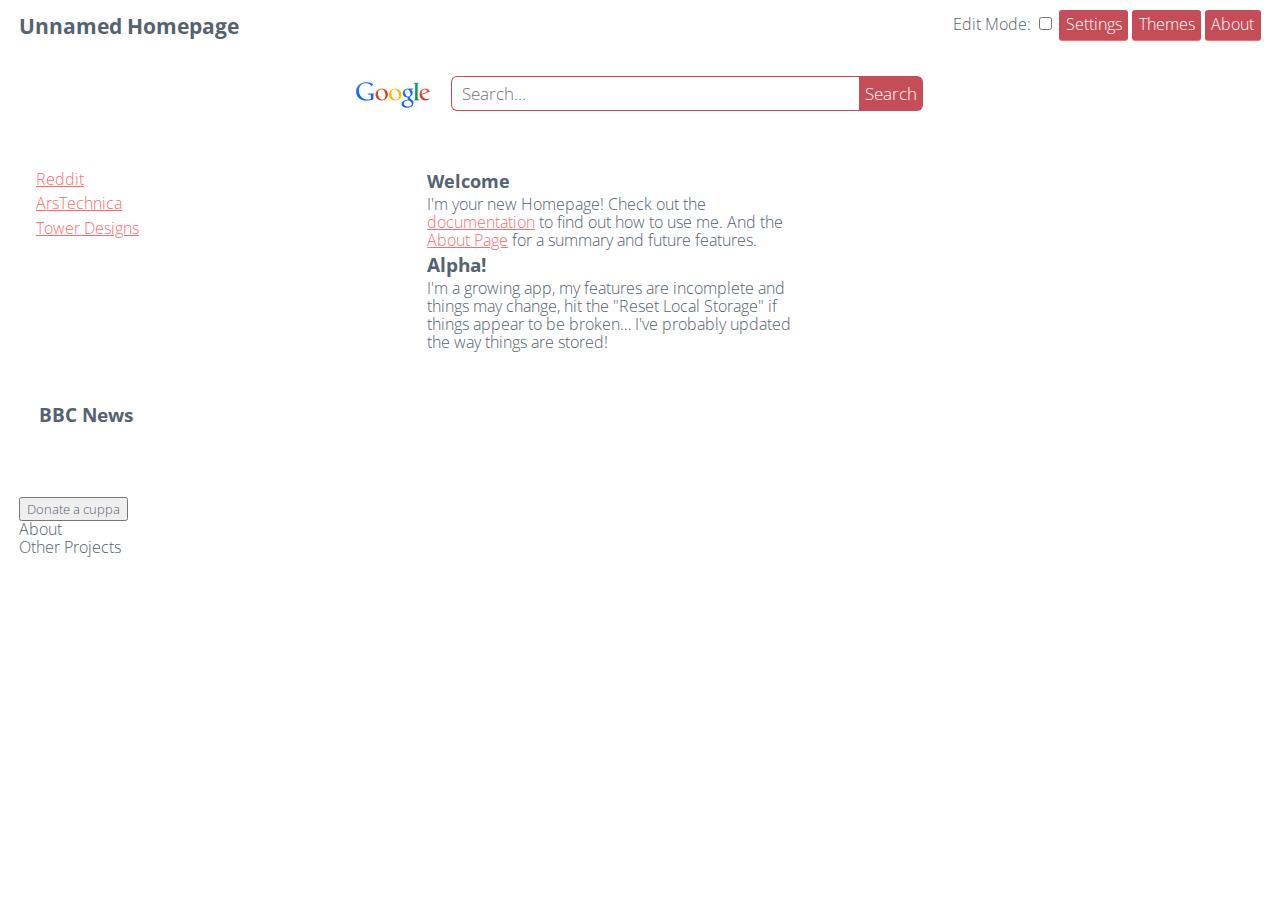
==== index.html @ 1615a45c "Merge branch 'develop-0.2' of U:/Git Repositories/aptodomus into develop-0.2" ====
<!DOCTYPE html>
<html>
	<head>
		<title>AptoDomus Homepage</title>

		<meta charset="utf-8">

		<link rel="stylesheet" type="text/css" href="reset.css" />
		<link rel="stylesheet" type="text/css" href="style.css" />

		<link rel="stylesheet" type="text/css" href="agile_carousel.css" />

		<script type="text/javascript" src="lib/inc/jquery-2.1.1.js"></script>
		<script type="text/javascript" src="lib/inc/jquery-ui.min.js"></script>
		<script type="text/javascript" src="lib/inc/agile_carousel.alpha.js"></script>

		<script type="text/javascript" src="lib/widgets.js"></script>
		<script type="text/javascript" src="lib/localStorage.js"></script>
		<script type="text/javascript" src="lib/functions.js"></script>
		<script type="text/javascript" src="homepage.js"></script>
	</head>
	<body>
		<div id="dimmer"> </div>
		<div id="wrap">
			<div id="js-notice" class="notice">
				<h2>JavaScript Disabled</h2>
				<p>Sorry, I require JavaScript to run. If you want to find out
					more about me please check out my
					<a href="about.html">about page</a>.
				</p>
			</div>

			<div id="ls-notice" class="hidden notice">
				<h2>No HTML5 Storage</h2>
				<p>I cannot find any storage on your browser, please check that
					you are <a href="https://developer.mozilla.org/en/docs/Web/Guide/API/DOM/Storage#Browser_compatibility">running a supported browser</a>
					and have local storage available before trying to use me.</p>
			</div>

			<div id="settings" class="dialogue hidden">
				<h2>Homepage Settings <button class="dialogue-button close"><img src="icons/x-slim.svg" alt="Close" title="Close Settings" /></button></h2>
					<h3>Restore Defaults</h3>
					<p>
						<button type="button" class="button" name="resetls">Reset Local Storage</button>
					</p>
					<h3>Backup &amp; Restore Settings</h3>
					<p>

						<button id="button_backupsettings" class="button">Backup Settings</button>
						<button id="button_restoresettings" class="button">Restore Settings</button>
					</p>

					<h3>Used Storage Space</h3>
					<p>
						* Note: this is a guideline, your browser may allow more than is suggested here.<br />

						<div id="usedspace">
							<span class="usedspacebar" style="clip: rect(0px,300px,22px,0px);"><span class="usedspaceval">5</span> / 5120 KB</span>
							<span class="usedspaceval">5</span> / 5120 KB
						</div>
					</p>
			</div>

			<div id="backupsettings" class="dialogue hidden second-level overlay-dialogue">
				<h2><button class="dialogue-button back"><img src="icons/back.svg" /></button> Backup Settings</h2>
				<textarea id="thesettings" style="width: 310px; height: 210px;"></textarea>
				<p>
					Click on the text above and hit Ctrl+C to copy (some devices may have alternative methods).
				</p>
			</div>

			<div id="restoresettings" class="dialogue hidden second-level overlay-dialogue">
				<h2><button class="dialogue-button back"><img src="icons/back.svg" /></button> Restore Settings</h2>
				<textarea id="newsettings" style="width: 310px; height: 210px;"></textarea>
				<button id="restoresettings-go" type="button" class="button" style="float: right; margin-left: 0.5em;">Restore</button>
				<p>
					Paste (Ctrl+P) your settings in the area above and hit "Restore".
				</p>
			</div>

			<header>
				<h1 id="site-title"></h1>
				<input id="sitetitleinput" type="text" name="site-title" placeholder="Name me!" style="display: none;" />

				<div id="toolbar">
					<ul>
						<li id="editswitch">Edit Mode: <input type="checkbox" id="edit" name="edit" class="switch" /></li>
						<li id="button_settings" class="button">Settings</li>
						<li id="button_themes" class="button">Themes</li>
						<li id="button_about" class="button">About</li>
					</ul>
				</div>
			</header>



			<div id="content">

			</div>

			<footer>
				<ul>
					<li>
						<form action="https://www.paypal.com/cgi-bin/webscr" method="post" target="_top">
						<input type="hidden" name="cmd" value="_s-xclick">
						<input type="hidden" name="hosted_button_id" value="GZXKLEJZQAQFW">
						<input type="button" value="Donate a cuppa" class="paypal-donate" border="0" name="submit" alt="PayPal – The safer, easier way to pay online.">
						</form>
					</li>
					<li>About</li>
					<li>Other Projects</li>
				</ul>
			</footer>

			<div id="data-manager" class="overlay bottom-side" style="display: none;">
				<span class="normal" style="display: none;">
					<p>
						Settings altered, hit save so I remember the changes.
					</p>
					<button name="save-settings" type="button"><img src="icons/pencil.svg" /> Save</button>
				</span>
				<span class="rowsave" style="display: none;">
					<p>
						The changes you made require me to refresh the page layout. Hit save to confirm the changes.
					</p>
					<button name="save-row-settings" type="button"><img src="icons/pencil.svg" /> Save</button>
				</span>
			</div>
		</div><!--#wrap-->
	</body>
</html>
---- style.css ----
/**
 * HomePage Stylesheet
 * v.0.01
 *
 * Color Palette (http://www.colourlovers.com/palette/1930/cheer_up_emo_kid)
 * Mighty Slate: 		#556270
 * Pacifica: 			#4ECDC4
 * Apple Chic:			#C7F464
 * Cheery Pink:			#FF6B6B
 * Grandma's Pillow:	#C44D58
 */

@import url(http://fonts.googleapis.com/css?family=Open+Sans:400,300);

html, body, input {
	font-family: 'Open Sans', ariel, sans-serif;
	font-weight: 300;
	color: #556270;
}

h1, h2, h3, h4, h5, h6 {
	font-weight: 400;
	font-weight: bold;
	margin: 0.3em 0;
}
h1 { font-size: 130%; }
h2 { font-size: 120%; }
h3 { font-size: 110%; }
h4 { font-size: 100%; }
h5 { font-size: 100%; }
h6 { font-size: 90%; }

p {
	margin: 0.3em 0;
}

button {
	font-family: 'Open Sans', ariel, sans-serif;
}

/** Notice stuff */
#dimmer {
	position: fixed;
	top: 0px;
	left: 0px;
	background: rgba(0,0,0,0.5);
	height: 100%;
	width: 100%;
	z-index: 5000;
}
.hidden {
	display: none;
}
.notice {
	border-radius: 3px;
	box-shadow: red 3px 0px 0px;
	font-size: 0.9em;
	background: #FFF;
	height: 90px;
	left: 50%;
	margin-top: -65px;
	margin-left: -180px;
	padding: 20px;
	position: fixed;
	text-align: justify;
	top: 50%;
	width: 320px;
}
	.notice h2 {
		font-size: 120%;
		font-weight: bold;
		margin-bottom: 0.5em;
	}

.dialogue {
	border-radius: 3px;
	box-shadow: red 3px 0px 0px;
	font-size: 0.9em;
	background: #FFF;
	height: 300px;
	width: 320px;
	padding: 20px;
	position: fixed;
	margin-left: -160px;
	margin-top: -150px;
	left: 50%;
	top: 50%;
	z-index: 8000;
}
	.second-level {
		z-index: 8001;
	}
	.dialogue h2 {
		clear: both;
		padding: 0.2em 0 0.2em 0;
	}
	.dialogue h3 {
		margin: 0.9em 0 0.6em 0;
	}
	.dialogue-button {
		background: transparent;
		border: none;
		cursor: pointer;
		float: right;
	}
	.dialogue-button.back {
		float: left;
	}
	.dialogue-button img {
		width: 1.2em;
		height: 1.2em;
	}

#thesettings {
	max-width: 310px;
	max-height: 220px;
}

#js-notice { z-index: 10000; }
#ls-notice { z-index: 9999; }

#settings {

}
	#usedspace {
		background-color: #EEE;
		height: 1.5em;
		line-height: 1.5em;
		width: 300px;
		padding: 0.1em;
		font-weight: bold;
		text-align: center;
	}
	/*
	Note: clip: rect(top, right, bottom, left)
	*/
	.usedspacebar {
		background-color: #F55;
		color: #FFF;
		display: block;
		float: left;
		height: 1.5em;
		line-height: 1.5em;
		text-align: center;
		max-width: 300px;
		width: 300px;
		z-index: 5;
		position: absolute;
	}

/** Layout */
#wrap > header {
	display: block;
	clear: both;
	overflow: auto;
	padding: 0.6em 1.2em;
}
#wrap > header h1 { float: left; }
#wrap > footer {  }

#toolbar { float: right; }
	#toolbar ul {
		margin: 0;
		padding: 0;
	}
	#toolbar ul li {
		display: inline-block;
	}

#content {
	padding: 0em 0.6em 1.2em 0.6em;
}

#wrap > footer {
	display: block;
	clear: both;
	padding: 1.2em;
	overflow: auto;
}

/** General Layouts */
.row {
	min-height: 60px;
	margin: 0.6em;
	overflow: auto;

	border-radius: 3px;
	border: 2px dashed transparent;
	text-align: right;
	transition: border 0.4s;
}
	.row-inner {
		clear: both;
		text-align: left;
		overflow: auto;
	}

	.addcolumninput {

	}
	.addcolumn {
		margin: 0 1.2em 1em 0;
	}
.col {
	margin: 0.6em;

	border-radius: 3px;
	border: 2px dashed transparent;
	transition: border 0.4s;
}

.fullwidth {
	width: 96.5%;
	clear: both;
}
.onethird {
	float: left;
	width: 30%;
}
	.twothird {
		float: left;
		width: 60%;
	}

/** Control Elements */
#row-edit {
	text-align: right;
}
.edit-row-control {
	display: inline-block;

	float: right;
	line-height: 1em;
}

.edit-mode-on .row { border: 2px dashed #CCC; }
.edit-mode-on .col { border: 2px dashed #DDD; }
	.edit-mode-on .inner { padding: 0.6em; }
header h1 {
	text-align: middle;
}
input[name=site-title] {
	vertical-align: middle;
	font-size: 130%;
}

.button {
	background: #C44D58;
	/*background-image: linear-gradient(to bottom, #FF6B6B, #C44D58);*/
	border: none;
		border-radius: 3px;
	box-shadow: #FF6B6B 0px 1px 0 0px;
	color: #FFF;
	cursor: pointer;
	padding: 0.4em 0.4em 0.4em 0.4em;
}
.switch {
	cursor: pointer;
}
.switch:checked {

}

.edit-control-header {
	border-radius: 5px;
	color: #999;
	padding: 0.2em 0.6em;
	transition: color 0.4s;
	}
	.edit-control-header:hover { color: #333; }
.edit-control {
	border-radius: 3px;
	height: auto;
	line-height: 1em;
	padding: 0.2em;
}
	.edit-control-header .edit-control { border: none; padding: none; }
.control-hidden { transition: height 2s; height: 0px; overflow: hidden; }
	.edit-control button, .edit-row-control button {
		background: #F5F5F5;
		background-image: linear-gradient(to bottom, #FFF, #F5F5F5);
		border: none;
			border-radius: 4px;
		box-shadow: #E5E5E5 0 2px 0 -1px;
		cursor: pointer;
		margin-left: 0.3em;
		padding: 3px 8px;
		transition: all 0.5s;
	}
	.edit-control button:hover, .edit-row-control button:hover { box-shadow: #555 0 2px 0 -1px; }
		.edit-control button.add:hover { background: #9dc91c; }
		.edit-control button.edit:hover { background: #9dc91c; }
		.edit-control button.remove:hover, .edit-row-control button.remove:hover { background: #b70000; }
		.edit-control button img, .edit-row-control button img { width: 12px; height: 12px; }

.invalid {
	border: #F00 1px solid;
}
.submitadd, .submitremoval {
	border: none;
	border-radius: 10px;
	box-shadow: #999 0 2px 0 -1px;
	cursor: pointer;
	height: 20px;
	line-height: 20px;
	margin: 0px;
	padding: 0px;
	width: 20px;
}
	.submitremoval {
		background: #FF6B6B;
		text-justify: right;
	}
	.submitadd {
		background: #C7F464;

	}
	.submitadd img, .submitremoval img {
		width: 12px;
	}
.submitadd:hover {

}
.submitremoval:hover {

}

.overlay {
	z-index: 500;
}
	#data-manager {
		background: #c44d58;
		color: #FFF;
		padding: 0.5em 1em;
		max-width: 220px;
		overflow: auto;
	}
	#data-manager.bottom-side {
		border-radius: 0px 5px 0px 0px;
		position: fixed;
		bottom: 0px;
		left: 0px;
	}
	#data-manager p {
		float: left;
		font-size: 0.9em;
		max-width: 60%;
	}
	#data-manager button {
		border: none;
		border-radius: 4px;
		box-shadow: 0 2px 0 0 #444;
		cursor: pointer;
		float: right;
		margin: 13px 0;
		padding: 0.5em;
	}
		#data-manager button img {
			width: 12px;
		}
/** General Styling */
a { color: #FF6B6B; }
a:visited { color: #C44D58; }

p {
	line-height: 112%;
}

ul li, ol li {
	line-height: 112%;
}
.img-helper {
	vertical-align: middle;
}

/** Widgets */
.search { padding-bottom: 1.2em; text-align: center; }
	.search.fullwidth {

	}
	.search.onethird {

	}
	.search.onesixth {

	}
	.search.twothird {

	}
	#searchform {  }
	#s {
		border: none;
		border-radius: 6px 0px 0px 6px;
		box-shadow:  inset #C44D58 0px 0px 0px 1px;
		font-size: 105%;
		height: 33px;
		min-width: 400px;
		padding-left: 0.6em;
	}
	#searchform input[type=submit] {
		background: #C44D58;
		border: none;
		border-radius: 0px 6px 6px 0px;
		color: #FFF;
		cursor: pointer;
		margin-left: -0.25em;
		height: 35px;
		font-size: 105%;
	}
	.searchprovicon {
		vertical-align: middle;
	}
	.providerpick {
		background: #C44D58;
		border: none;
		border-radius: 6px;
		color: #FFF;
		cursor: pointer;
		margin: 0 0.25em;
		height: 35px;
		font-size: 105%;
	}

.links ul {
	margin-left: 0;
	padding-left: 0;
}
.links ul li {
	list-style: none;
	padding: 0.2em;
}
.links input {
	border: 1px solid #999;
	border-radius: 5px;
	margin: 0 0.1em 0.2em 0;
}
.edit-mode-on .links li {
	clear: both;
	overflow: auto;
	padding: 0.2em;
	transition: background 0.2s;
}
	.edit-mode-on .links li:hover {
		background: #EEE;
		border-radius: 5px;
	}
	.edit-mode-on .links li.edit-element:hover { background: #FFF; }
	.links .submitremoval { float: right; }
	.links .submitadd {
		font-size: 12px;
		float: right;
		width: auto;
		padding-right: 0.5em;
	}
		.links .submitadd img {
			margin: 0 0.3em 0 0.2em;
		}

.bbcnews > h2 {
	padding: 0.3em;
}

.bbcnews .slide {
	background: #FFF;
	width: 100%;
}

.bbcnews .scroll-container {
	position: relative;
	height: 1.5em;
	width: 100%;
	overflow: hidden;
}

.newscarousel {
	clear: both;
	overflow: auto;
}


.bbcnews .previous_next_button {
	background: #FFF;
	border-radius: 5px;
	box-shadow: #999 0px 1px 2px;
	cursor: pointer;
	padding: 0.5em;
	margin: 0.3em;
	transition: background 0.3s;
}
.bbcnews .previous_next_button:hover {
	background: #EEE;
}
	.bbcnews .previous_next_button img {
		height: 0.7em;
	}
	.bbcnews .previous_button {
		float: left;
	}
	.bbcnews .next_button {
		float: right;
	}

.bbcnews ul {
	clear: both;
}
.bbcnews li {
	display: inline-block;
	padding: 0.1em 0.3em;
	width: 30%;
	float: left;
}
.favourites {  }
.weather {  }
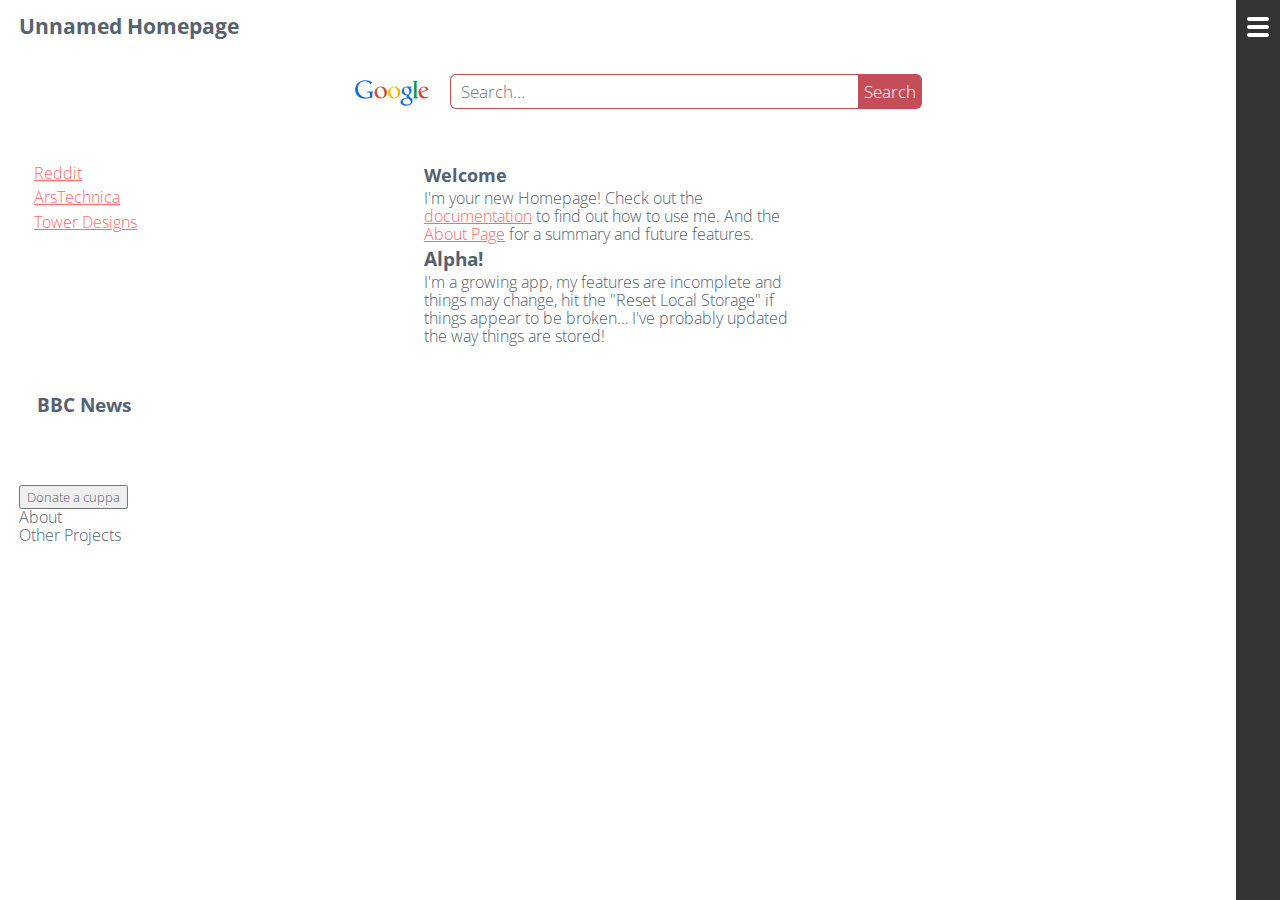
==== commit eca116dd: "New toolbar (and omfg, its animated) Added clock widget output Added svg "inliner" js" ====
--- a/index.html
+++ b/index.html
@@ -13,6 +13,7 @@
 		<script type="text/javascript" src="lib/inc/jquery-2.1.1.js"></script>
 		<script type="text/javascript" src="lib/inc/jquery-ui.min.js"></script>
 		<script type="text/javascript" src="lib/inc/agile_carousel.alpha.js"></script>
+        <script type="text/javascript" src="lib/inc/svg.js"></script>
 
 		<script type="text/javascript" src="lib/widgets.js"></script>
 		<script type="text/javascript" src="lib/localStorage.js"></script>
@@ -21,8 +22,19 @@
 	</head>
 	<body>
 		<div id="dimmer"> </div>
+		
+		<div id="toolbar" class="closed">
+            	<button class="toolbarbtn" type="button"><img class="svg" src="icons/menu.svg" alt="Settings" /></button>
+                <ul>
+                    <li id="editswitch">Edit Mode: <input type="checkbox" id="edit" name="edit" class="switch" /></li>
+                    <li id="button_settings" class="button">Settings</li>
+                    <li id="button_themes" class="button">Themes</li>
+                    <li id="button_about" class="button">About</li>
+                </ul>
+		</div>
 		<div id="wrap">
-			<div id="js-notice" class="notice">
+
+            <div id="js-notice" class="notice">
 				<h2>JavaScript Disabled</h2>
 				<p>Sorry, I require JavaScript to run. If you want to find out
 					more about me please check out my
@@ -30,12 +42,14 @@
 				</p>
 			</div>
 
+
 			<div id="ls-notice" class="hidden notice">
 				<h2>No HTML5 Storage</h2>
 				<p>I cannot find any storage on your browser, please check that
 					you are <a href="https://developer.mozilla.org/en/docs/Web/Guide/API/DOM/Storage#Browser_compatibility">running a supported browser</a>
 					and have local storage available before trying to use me.</p>
 			</div>
+
 
 			<div id="settings" class="dialogue hidden">
 				<h2>Homepage Settings <button class="dialogue-button close"><img src="icons/x-slim.svg" alt="Close" title="Close Settings" /></button></h2>
@@ -61,6 +75,7 @@
 					</p>
 			</div>
 
+
 			<div id="backupsettings" class="dialogue hidden second-level overlay-dialogue">
 				<h2><button class="dialogue-button back"><img src="icons/back.svg" /></button> Backup Settings</h2>
 				<textarea id="thesettings" style="width: 310px; height: 210px;"></textarea>
@@ -68,6 +83,7 @@
 					Click on the text above and hit Ctrl+C to copy (some devices may have alternative methods).
 				</p>
 			</div>
+
 
 			<div id="restoresettings" class="dialogue hidden second-level overlay-dialogue">
 				<h2><button class="dialogue-button back"><img src="icons/back.svg" /></button> Restore Settings</h2>
@@ -78,18 +94,12 @@
 				</p>
 			</div>
 
+            <!-- End of Settings & Notices -->
+
+
 			<header>
 				<h1 id="site-title"></h1>
 				<input id="sitetitleinput" type="text" name="site-title" placeholder="Name me!" style="display: none;" />
-
-				<div id="toolbar">
-					<ul>
-						<li id="editswitch">Edit Mode: <input type="checkbox" id="edit" name="edit" class="switch" /></li>
-						<li id="button_settings" class="button">Settings</li>
-						<li id="button_themes" class="button">Themes</li>
-						<li id="button_about" class="button">About</li>
-					</ul>
-				</div>
 			</header>
 
 
--- a/style.css
+++ b/style.css
@@ -11,11 +11,19 @@
  */
 
 @import url(http://fonts.googleapis.com/css?family=Open+Sans:400,300);
+html, body {
+	max-width: 100%;
+	overflow-x: hidden;
+}
 
 html, body, input {
 	font-family: 'Open Sans', ariel, sans-serif;
 	font-weight: 300;
 	color: #556270;
+}
+
+#wrap {
+	overflow: auto;
 }
 
 h1, h2, h3, h4, h5, h6 {
@@ -158,14 +166,81 @@
 #wrap > header h1 { float: left; }
 #wrap > footer {  }
 
-#toolbar { float: right; }
+.toolbarbtn {
+  float: right;
+  background: transparent;
+  border: none;
+}
+
+#toolbar .toolbarbtn {
+  float: left;
+  width: 100%;
+  margin-top: 1em;
+}
+  #toolbar .toolbarbtn .svg path {
+	fill: #ffffff;
+  }
+  #toolbar .toolbarbtn .svg {
+    transform: rotate(-450deg);
+    transition: transform 1s;
+  }
+
+#toolbar {
+  background: #333;
+  color: #FFF;
+  position: absolute;
+  right: 0px;
+  height: 100%;
+  top: 0px;
+  z-index: 100;
+  padding: 0;
+  width: 180px;
+  transition: width 1s, color 0.3s;
+  transition-delay: color 1s;
+}
 	#toolbar ul {
+		color: #FFF;
 		margin: 0;
-		padding: 0;
+		padding: 1em;
+		transition: color .3s;
+		visibility: visible;
 	}
 	#toolbar ul li {
-		display: inline-block;
-	}
+		color: rgba(255, 255, 255, 1);
+		transition: color .3s;
+		transition-delay: 1s;
+		visibility: visible;
+	}
+    #toolbar .button {
+      margin-bottom: 0.4em;
+    }
+    #editswitch {
+      margin: 0.2em 0em;
+    }
+
+  #toolbar.closed .toolbarbtn .svg {
+    transform: rotate(0deg);
+    transition: transform 1s;
+    transition-delay: .3s;
+  }
+#toolbar.closed { width: 44px; padding: 0; transition: width 1s; transition-delay: .3s; }
+#toolbar.closed ul { visibility: hidden; transition: all .3s; }
+#toolbar.closed ul li { 
+	background: transparent;
+	color: rgba(255, 255, 255, 0);
+	transition: all .3s;
+	padding: 0;
+	margin: 0;
+	overflow: none;
+	box-shadow: none;
+	width: 0px;
+	line-height: 0px;
+	visibility: hidden;
+}
+#toolbar.closed ul li input[type=checkbox] {
+	display: none;
+	transition: all .3s;
+}
 
 #content {
 	padding: 0em 0.6em 1.2em 0.6em;
@@ -185,7 +260,7 @@
 	overflow: auto;
 
 	border-radius: 3px;
-	border: 2px dashed transparent;
+	border: 1px dashed transparent;
 	text-align: right;
 	transition: border 0.4s;
 }
@@ -205,7 +280,7 @@
 	margin: 0.6em;
 
 	border-radius: 3px;
-	border: 2px dashed transparent;
+	border: 1px dashed transparent;
 	transition: border 0.4s;
 }
 
@@ -233,8 +308,8 @@
 	line-height: 1em;
 }
 
-.edit-mode-on .row { border: 2px dashed #CCC; }
-.edit-mode-on .col { border: 2px dashed #DDD; }
+.edit-mode-on .row { border: 1px dashed #CCC; }
+.edit-mode-on .col { border: 1px dashed #DDD; }
 	.edit-mode-on .inner { padding: 0.6em; }
 header h1 {
 	text-align: middle;
@@ -298,8 +373,8 @@
 }
 .submitadd, .submitremoval {
 	border: none;
-	border-radius: 10px;
-	box-shadow: #999 0 2px 0 -1px;
+	border-radius: 3px;
+	box-shadow: 0px 1px 0px 0px rgba(0,0,0,0.7);
 	cursor: pointer;
 	height: 20px;
 	line-height: 20px;
@@ -511,3 +586,8 @@
 }
 .favourites {  }
 .weather {  }
+.clock-inner {
+	font-size: 4em;
+	text-align: center;
+	padding: 0.6em 0;
+}
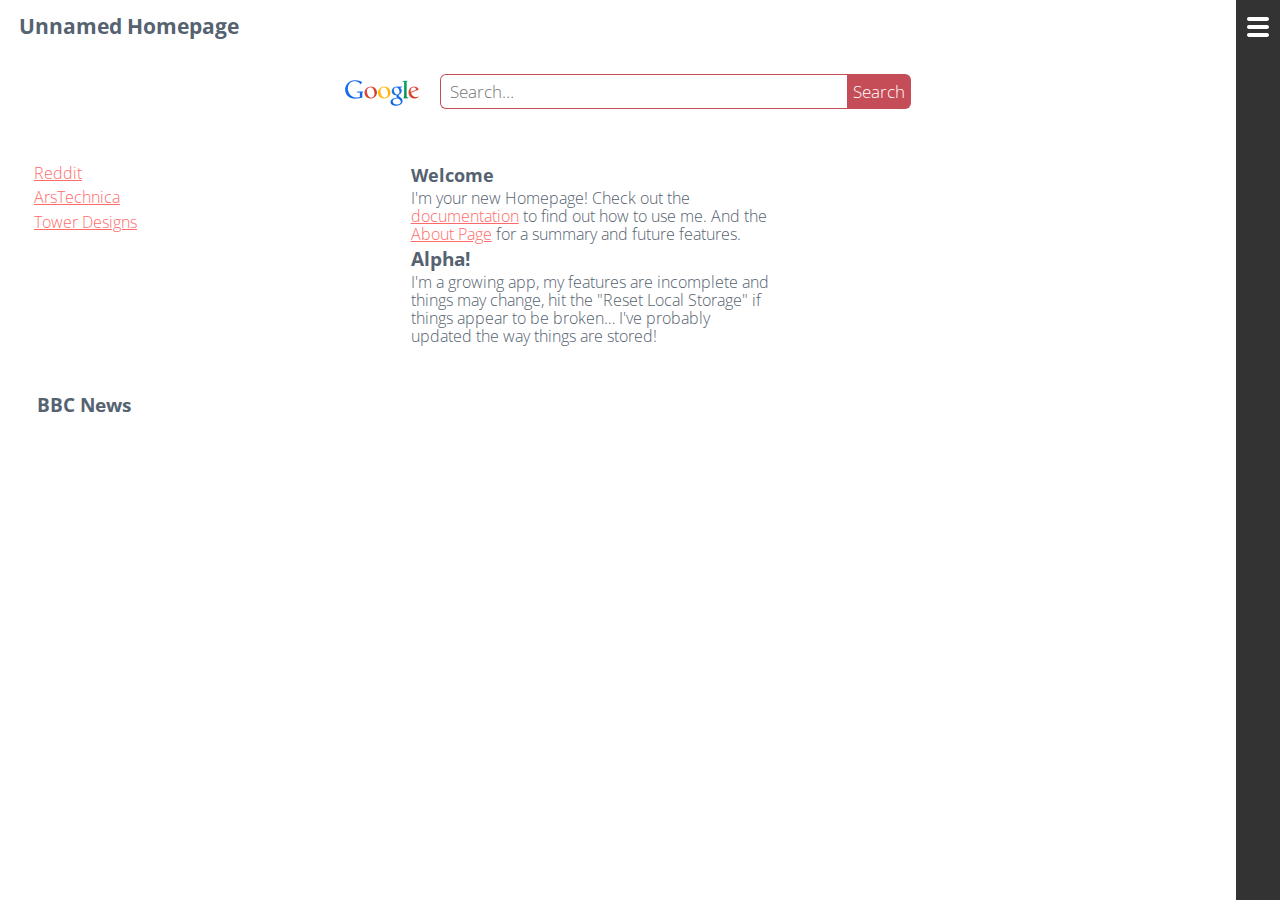
==== commit 6caa83e3: "Added clock date, and included as a default widget Including carousel library Added TODO notes Fixed" ====
--- a/index.html
+++ b/index.html
@@ -13,6 +13,7 @@
 		<script type="text/javascript" src="lib/inc/jquery-2.1.1.js"></script>
 		<script type="text/javascript" src="lib/inc/jquery-ui.min.js"></script>
 		<script type="text/javascript" src="lib/inc/agile_carousel.alpha.js"></script>
+		<script type="text/javascript" src="lib/aptocarousel.js"></script>
         <script type="text/javascript" src="lib/inc/svg.js"></script>
 
 		<script type="text/javascript" src="lib/widgets.js"></script>
@@ -22,7 +23,7 @@
 	</head>
 	<body>
 		<div id="dimmer"> </div>
-		
+
 		<div id="toolbar" class="closed">
             	<button class="toolbarbtn" type="button"><img class="svg" src="icons/menu.svg" alt="Settings" /></button>
                 <ul>
@@ -31,6 +32,20 @@
                     <li id="button_themes" class="button">Themes</li>
                     <li id="button_about" class="button">About</li>
                 </ul>
+
+                <footer>
+				<ul>
+					<li>
+						<form action="https://www.paypal.com/cgi-bin/webscr" method="post" target="_top">
+						<input type="hidden" name="cmd" value="_s-xclick">
+						<input type="hidden" name="hosted_button_id" value="GZXKLEJZQAQFW">
+						<input type="button" value="Donate a cuppa" class="paypal-donate" border="0" name="submit" alt="PayPal – The safer, easier way to pay online.">
+						</form>
+					</li>
+					<li>About</li>
+					<li>Other Projects</li>
+				</ul>
+			</footer>
 		</div>
 		<div id="wrap">
 
@@ -108,20 +123,6 @@
 
 			</div>
 
-			<footer>
-				<ul>
-					<li>
-						<form action="https://www.paypal.com/cgi-bin/webscr" method="post" target="_top">
-						<input type="hidden" name="cmd" value="_s-xclick">
-						<input type="hidden" name="hosted_button_id" value="GZXKLEJZQAQFW">
-						<input type="button" value="Donate a cuppa" class="paypal-donate" border="0" name="submit" alt="PayPal – The safer, easier way to pay online.">
-						</form>
-					</li>
-					<li>About</li>
-					<li>Other Projects</li>
-				</ul>
-			</footer>
-
 			<div id="data-manager" class="overlay bottom-side" style="display: none;">
 				<span class="normal" style="display: none;">
 					<p>
--- a/style.css
+++ b/style.css
@@ -14,6 +14,10 @@
 html, body {
 	max-width: 100%;
 	overflow-x: hidden;
+}
+
+body {
+	padding-right: 44px;
 }
 
 html, body, input {
@@ -188,7 +192,7 @@
 #toolbar {
   background: #333;
   color: #FFF;
-  position: absolute;
+  position: fixed;
   right: 0px;
   height: 100%;
   top: 0px;
@@ -285,7 +289,6 @@
 }
 
 .fullwidth {
-	width: 96.5%;
 	clear: both;
 }
 .onethird {
@@ -552,6 +555,15 @@
 	overflow: auto;
 }
 
+.newscarousel .slides {
+	clear: both;
+}
+
+.newscarousel .slide {
+	overflow: hidden;
+	text-overflow: ellipsis;
+}
+
 
 .bbcnews .previous_next_button {
 	background: #FFF;
@@ -584,10 +596,43 @@
 	width: 30%;
 	float: left;
 }
+.bbcnews li p {
+	text-overflow: ellipsis;
+}
 .favourites {  }
 .weather {  }
-.clock-inner {
+.clock-inner .clock-date {
+	font-size: 1.5em;
+	text-align: center;
+	padding: 0.6em 0 0;
+}
+.clock-inner .clock-time {
 	font-size: 4em;
 	text-align: center;
-	padding: 0.6em 0;
-}
+	padding: 0.1em 0;
+}
+
+@media screen and (max-width: 850px) {
+	.onethird {
+		float: none;
+		width: auto;
+	}
+	
+	.twothird {
+		float: none;
+		width: auto;
+	}
+}
+
+@media screen and (max-width: 600px) {
+	.bbcnews .agile_carousel {
+		height: 475px; 
+	}
+	.bbcnews .slides {
+		height: 435px;
+	}
+	.bbcnews .slide {
+		clear: both;
+		width: auto;
+	}
+}
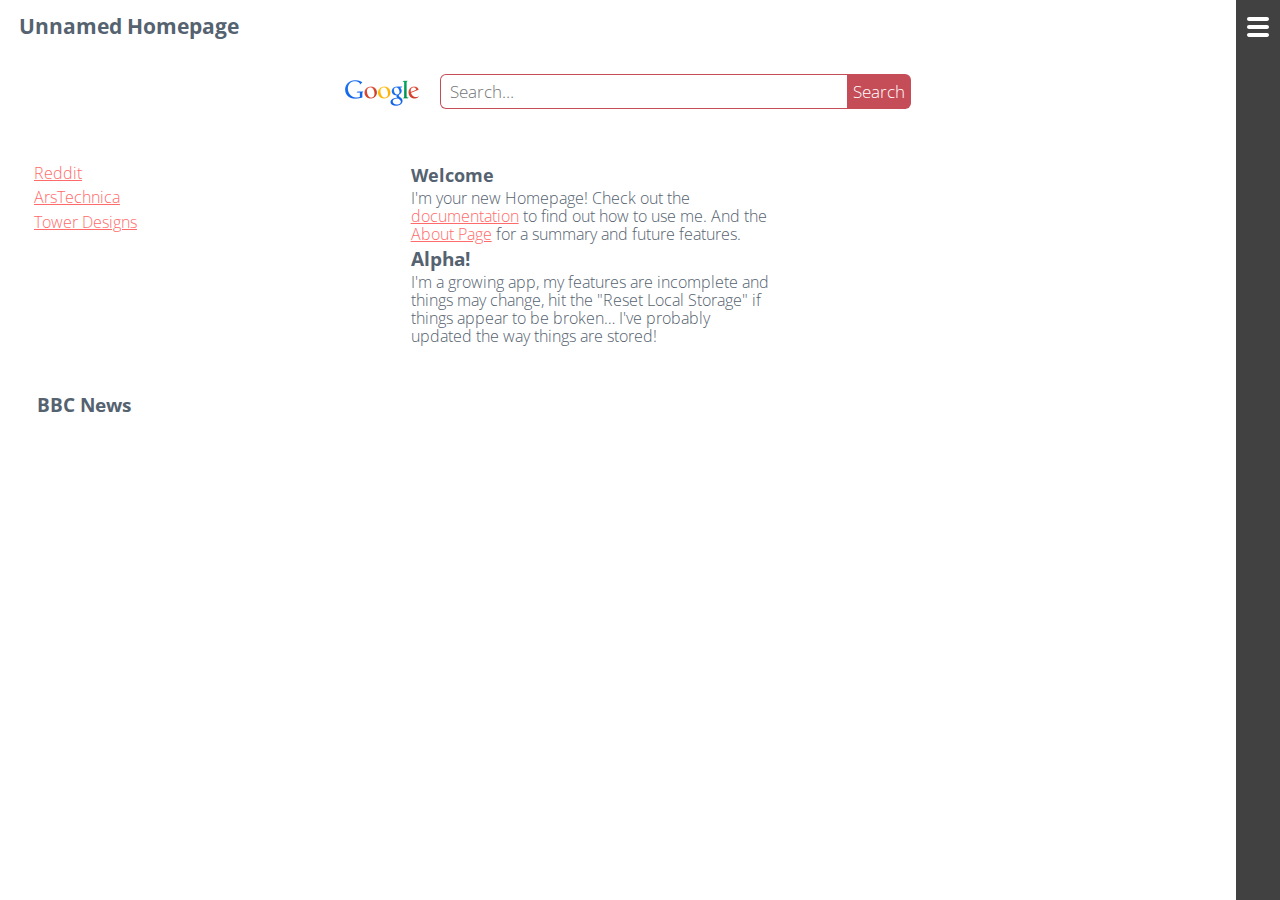
==== commit 2acbc352: "Added more responsive styles Added disabled style to buttons (WIP marker)" ====
--- a/index.html
+++ b/index.html
@@ -29,21 +29,21 @@
                 <ul>
                     <li id="editswitch">Edit Mode: <input type="checkbox" id="edit" name="edit" class="switch" /></li>
                     <li id="button_settings" class="button">Settings</li>
-                    <li id="button_themes" class="button">Themes</li>
-                    <li id="button_about" class="button">About</li>
+                    <li id="button_themes" class="button disabled">Themes</li>
+                    <li id="button_about" class="button"><a href="about.html">About</a></li>
                 </ul>
 
-                <footer>
+      <footer>
 				<ul>
+					<li id="button_projects" class="button disabled">Other Projects</li>
 					<li>
 						<form action="https://www.paypal.com/cgi-bin/webscr" method="post" target="_top">
-						<input type="hidden" name="cmd" value="_s-xclick">
-						<input type="hidden" name="hosted_button_id" value="GZXKLEJZQAQFW">
-						<input type="button" value="Donate a cuppa" class="paypal-donate" border="0" name="submit" alt="PayPal – The safer, easier way to pay online.">
+							<input type="hidden" name="cmd" value="_s-xclick">
+							<input type="hidden" name="hosted_button_id" value="5ZNUWAH3FAQGC">
+							<input type="image" src="https://www.paypalobjects.com/en_GB/i/btn/btn_donate_SM.gif" border="0" name="submit" alt="Donate — via PayPal">
+							<img alt="" border="0" src="https://www.paypalobjects.com/en_GB/i/scr/pixel.gif" width="1" height="1">
 						</form>
 					</li>
-					<li>About</li>
-					<li>Other Projects</li>
 				</ul>
 			</footer>
 		</div>
--- a/style.css
+++ b/style.css
@@ -190,13 +190,13 @@
   }
 
 #toolbar {
-  background: #333;
+  background: rgba(51, 51, 51, 0.93);
   color: #FFF;
   position: fixed;
   right: 0px;
   height: 100%;
   top: 0px;
-  z-index: 100;
+  z-index: 1000;
   padding: 0;
   width: 180px;
   transition: width 1s, color 0.3s;
@@ -211,6 +211,7 @@
 	}
 	#toolbar ul li {
 		color: rgba(255, 255, 255, 1);
+		width: 135px;
 		transition: color .3s;
 		transition-delay: 1s;
 		visibility: visible;
@@ -218,26 +219,37 @@
     #toolbar .button {
       margin-bottom: 0.4em;
     }
+		#toolbar .button.disabled {
+			background: #555;
+			color: #333;
+			box-shadow: #333 0px 1px 0 0px;
+		}
     #editswitch {
       margin: 0.2em 0em;
     }
+	#toolbar a {
+		color: #FFF;
+		text-decoration: none;
+	}
 
   #toolbar.closed .toolbarbtn .svg {
     transform: rotate(0deg);
     transition: transform 1s;
     transition-delay: .3s;
   }
-#toolbar.closed { width: 44px; padding: 0; transition: width 1s; transition-delay: .3s; }
+#toolbar.closed {
+	width: 44px; padding: 0;
+	/*transition: width 1s, height .0s;
+	transition-delay: .3s; */
+}
 #toolbar.closed ul { visibility: hidden; transition: all .3s; }
-#toolbar.closed ul li { 
+#toolbar.closed ul li {
 	background: transparent;
-	color: rgba(255, 255, 255, 0);
 	transition: all .3s;
 	padding: 0;
 	margin: 0;
 	overflow: none;
 	box-shadow: none;
-	width: 0px;
 	line-height: 0px;
 	visibility: hidden;
 }
@@ -332,6 +344,7 @@
 	cursor: pointer;
 	padding: 0.4em 0.4em 0.4em 0.4em;
 }
+
 .switch {
 	cursor: pointer;
 }
@@ -534,71 +547,131 @@
 			margin: 0 0.3em 0 0.2em;
 		}
 
+
 .bbcnews > h2 {
 	padding: 0.3em;
 }
 
-.bbcnews .slide {
-	background: #FFF;
-	width: 100%;
-}
-
-.bbcnews .scroll-container {
-	position: relative;
-	height: 1.5em;
-	width: 100%;
-	overflow: hidden;
-}
-
 .newscarousel {
 	clear: both;
+	height: 200px;
 	overflow: auto;
+	z-index: 10;
 }
 
 .newscarousel .slides {
 	clear: both;
-}
-
-.newscarousel .slide {
+	height: 120px;
+	width: 90%;
 	overflow: hidden;
-	text-overflow: ellipsis;
-}
-
-
-.bbcnews .previous_next_button {
+	position: absolute;
+}
+
+.newscarousel .aptocarousel-controls {
+	margin-top: 123px;
+}
+
+.newscarousel .aptocarousel-pagination,
+.newscarousel .previous {
+	float: left;
+}
+
+.newscarousel .aptocarousel-pagination {
+	text-align: center;
+	width: 90%;
+}
+
+.newscarousel .next,
+.newscarousel .previous {
 	background: #FFF;
-	border-radius: 5px;
-	box-shadow: #999 0px 1px 2px;
+	border: 2px solid #EEE;
+	border-radius: 20px;
+	color: #888;
 	cursor: pointer;
-	padding: 0.5em;
-	margin: 0.3em;
-	transition: background 0.3s;
-}
-.bbcnews .previous_next_button:hover {
+	font-size: 0.7em;
+	transition: all .5s;
+}
+
+.newscarousel .aptocarousel-pagination li {
+	display: inline-block;
+}
+
+.newscarousel .aptocarousel-pagination button {
+	background: #FFF;
+	color: #999;
+	cursor: pointer;
+	border: 2px solid #EEE;
+	border-radius: 20px;
+	margin-right: 2px;
+	font-size: 0.7em;
+	transition: all .5s;
+}
+
+.newscarousel .aptocarousel-pagination button.current {
+	border: 2px solid #DDD;
 	background: #EEE;
-}
-	.bbcnews .previous_next_button img {
-		height: 0.7em;
-	}
-	.bbcnews .previous_button {
-		float: left;
-	}
-	.bbcnews .next_button {
-		float: right;
-	}
-
-.bbcnews ul {
-	clear: both;
-}
-.bbcnews li {
+	color: #888;
+	transition: all .5s;
+}
+
+.newscarousel .next:hover,
+.newscarousel .previous:hover,
+.newscarousel .aptocarousel-pagination button:hover {
+	background: #C44D58;
+	border-color: #B33C47;
+	color: #FFF;
+	transition: all .5s;
+}
+
+.newscarousel .slide li {
 	display: inline-block;
 	padding: 0.1em 0.3em;
-	width: 30%;
+	width: 32%;
 	float: left;
 }
-.bbcnews li p {
-	text-overflow: ellipsis;
-}
+
+.newscarousel .next {
+	float: right;
+}
+
+.newscarousel .slide {
+	display: inline-block;
+	height: 120px;
+	width: 100%;
+	position: absolute;
+	transition: width: .0s, visibility .0s;
+	overflow: hidden;
+	visibility: visible;
+	z-index: 11;
+}
+
+.newscarousel .slide.cloaked {
+	transition: height .7s, visibility .7s;
+	height: 0%;
+	visibility: hidden;
+	z-index: 12;
+}
+
+.newscarousel .slide.approaching {
+	transition: height .7s, visibility .7s;
+	visibility: hidden;
+	z-index: 3;
+}
+
+
+.newscarousel .slide .content {
+	min-width: 780px;
+	width: 100%;
+	height: 120px;
+	background: #FFF;
+	overflow: hidden;
+}
+
+.newscarousel .content li {
+	min-width: 260px;
+}
+/** BBC NEWS STUFF ENDS HERE **/
+
 .favourites {  }
 .weather {  }
 .clock-inner .clock-date {
@@ -612,27 +685,63 @@
 	padding: 0.1em 0;
 }
 
-@media screen and (max-width: 850px) {
+@media screen and (max-width: 600px) {
+	.bbcnews .agile_carousel {
+		height: 475px;
+	}
+	.bbcnews .slides {
+		height: 435px;
+	}
+	.bbcnews .slide {
+		clear: both;
+		width: auto;
+	}
+
+	/** News Carousel Stuff */
+	.newscarousel .aptocarousel-pagination {
+		display: none;
+	}
+
+	/* TODO Increase height of newscarousel slides/container */
+
+	/* TODO Make list items full width (displaying 3 high at a time) */
+}
+
+@media screen and (max-width: 900px) {
 	.onethird {
 		float: none;
 		width: auto;
 	}
-	
+
 	.twothird {
 		float: none;
 		width: auto;
 	}
-}
-
-@media screen and (max-width: 600px) {
-	.bbcnews .agile_carousel {
-		height: 475px; 
-	}
-	.bbcnews .slides {
-		height: 435px;
-	}
-	.bbcnews .slide {
-		clear: both;
+	
+	.newscarousel {
+		height: 440px;
+	}
+	
+	.newscarousel .slides {
+		height: 240px;
+	}
+	
+	.newscarousel .slide {
+		height: 240px;
+	}
+	
+	.newscarousel .slide .content {
+		height: 240px;
+	}
+	
+	.newscarousel .slide li {
 		width: auto;
-	}
-}
+		height: 80px;
+		padding-right: 80px
+		min-width: auto;
+	}
+	
+	.newscarousel .aptocarousel-controls {
+		margin-top: 246px;
+	}
+}
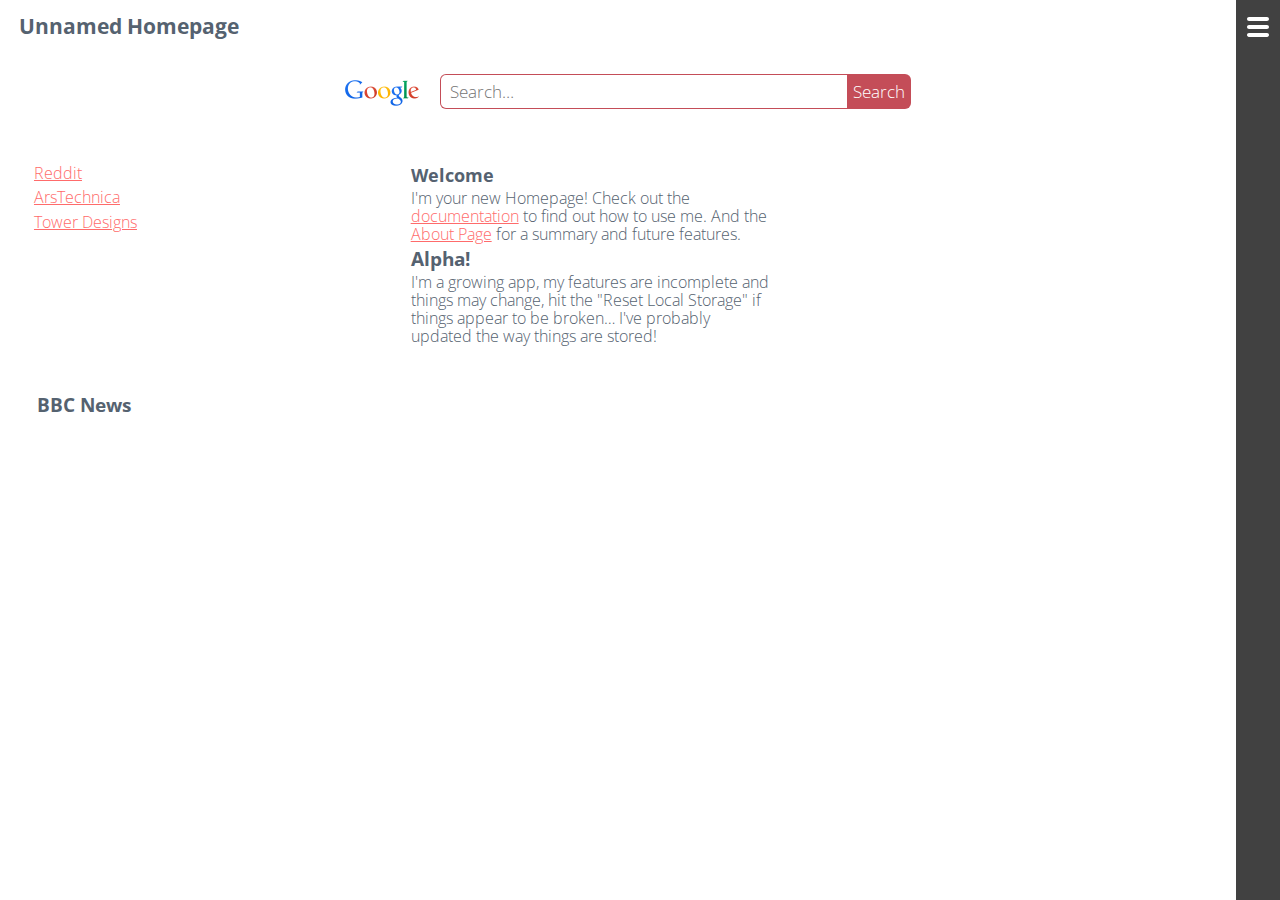
==== commit 978df893: "Partitioned off server-related functions into seperate files Default non-server widgets now have ind" ====
--- a/index.html
+++ b/index.html
@@ -8,17 +8,19 @@
 		<link rel="stylesheet" type="text/css" href="reset.css" />
 		<link rel="stylesheet" type="text/css" href="style.css" />
 
-		<link rel="stylesheet" type="text/css" href="agile_carousel.css" />
-
 		<script type="text/javascript" src="lib/inc/jquery-2.1.1.js"></script>
 		<script type="text/javascript" src="lib/inc/jquery-ui.min.js"></script>
-		<script type="text/javascript" src="lib/inc/agile_carousel.alpha.js"></script>
 		<script type="text/javascript" src="lib/aptocarousel.js"></script>
         <script type="text/javascript" src="lib/inc/svg.js"></script>
-
-		<script type="text/javascript" src="lib/widgets.js"></script>
+	
 		<script type="text/javascript" src="lib/localStorage.js"></script>
 		<script type="text/javascript" src="lib/functions.js"></script>
+		<script type="text/javascript" src="lib/functionsServer.js"></script>
+		<script type="text/javascript" src="lib/widgetRegistry.js"></script>
+		
+		<script type="text/javascript" src="lib/widgetsDefault.js"></script>
+		<script type="text/javascript" src="lib/widgetsBBC.js"></script>
+		
 		<script type="text/javascript" src="homepage.js"></script>
 	</head>
 	<body>
